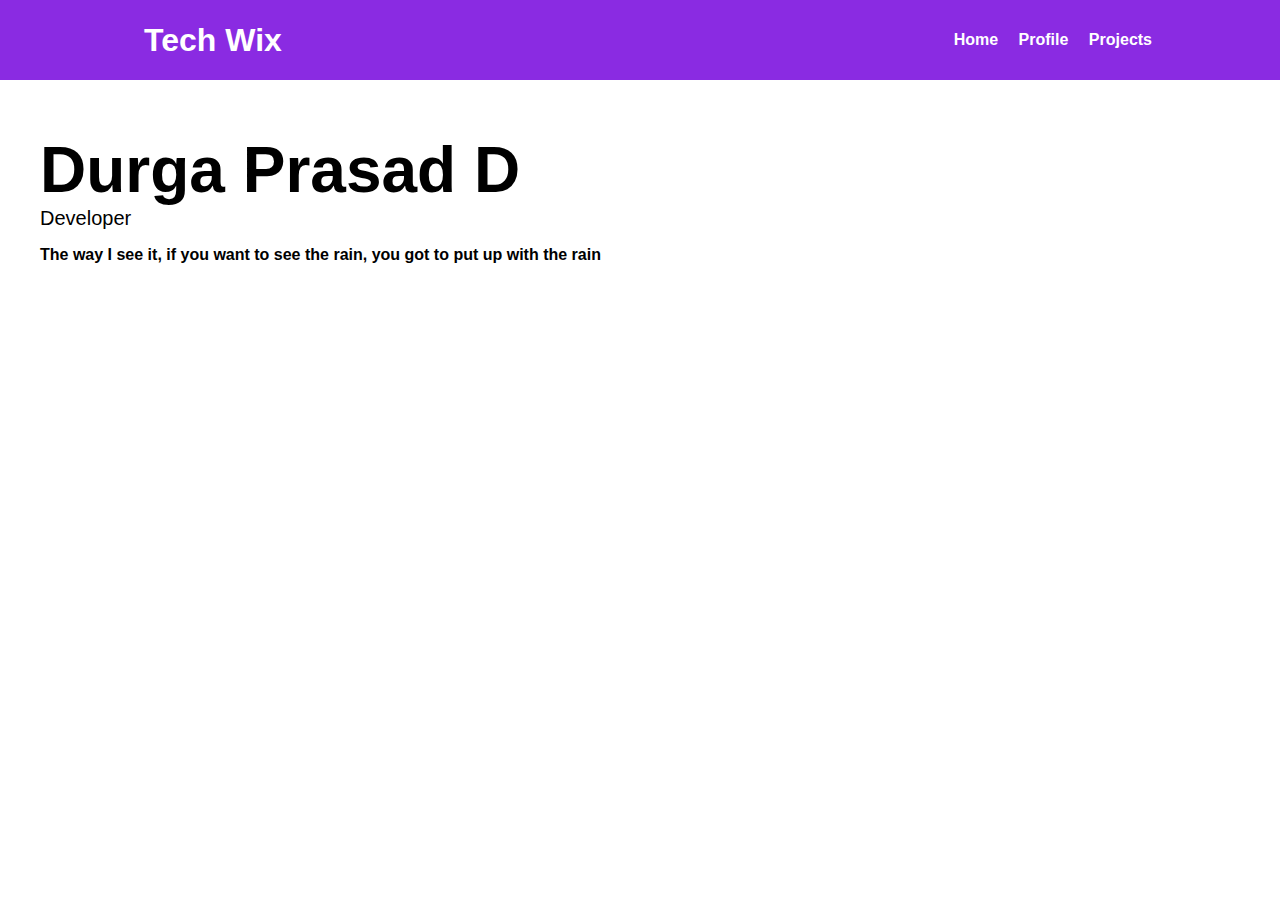
==== templates/profile.html @ f592ed53 "initial commit" ====
<!DOCTYPE html>
<html lang="en">
<head>
    <meta charset="UTF-8">
    <meta http-equiv="X-UA-Compatible" content="IE=edge">
    <meta name="viewport" content="width=device-width, initial-scale=1.0">
    <link rel="stylesheet" href="../css/app.css">
    <link rel="stylesheet" href="../css/profile.css">
    <title>Home</title>
</head>
<body>
    <header id="main-navigation">
        <h1><a href="../templates/home.html">Tech Wix</a></h1>
        <nav >
            
                <a href="../templates/home.html">Home</a>
                <a href="../templates/profile.html">Profile</a>
                <a href="#">Projects</a>
            
        </nav>
    </header>
<section id="main-content">

        
          <div class="container">
            <h1 class="xlarge-font"><b>Durga Prasad D</b></h1>
            <span id="dev" style="font-size: 20px;">Developer</span>
           <p id="quote">The way I see it, if you want to see the rain, you got to put up with the rain</p>
          </div>
        
      
</section>

</body>
</html>
---- css/app.css ----
@import url('https://fonts.googleapis.com/css2?family=Lato:wght@400;700&family=Open+Sans:wght@400;700&display=swap');

* {
  box-sizing: border-box;
}

html {
  font-family: 'Open Sans', 'Lato', sans-serif;
}

body {
  margin: 0;
}



#main-navigation {
  width: 100%;
  height: 5rem;
  display: flex;
  justify-content: space-between;
  align-items: center;
  padding: 0 10%;
  position: absolute;
  top: 0;
  left: 0;
}

#main-navigation a {
  text-decoration: none;
  color: white;
  font-weight: bold;
  margin-left: 1rem;
}

#main-navigation a:hover,
#main-navigation a:active {
  color: #cf79f1;
}

#main-navigation h1 a:hover,
#main-navigation h1 a:active {
  color: #cf79f1;
}

header{
  background-color: blueviolet;
}

#main-section{
  padding: 10rem;
  background-color: antiquewhite;
  font-family: 'Times New Roman', Times, serif;
  font-size: 24px;
  height: auto;
}

#main-content{
  padding-top: 40px;
}
---- css/profile.css ----
#main-content{
    margin-top: 40px;
  }
  * {
    box-sizing:border-box;
  }
  
  body {
    margin: 0;
    font-family: Arial, Helvetica, sans-serif;
  }
  
  
  .container {
margin-left: 30px;
    float: left;
    width: 66.66666%;
    padding: 10px;
  }
  
 
  .xlarge-font {
    font-size: 64px;
    margin-bottom: 0px;
  }
  
 #dev{
     margin: 0px;
 }
  
  @media screen and (max-width: 1000px) {
    .column-66{
      width: 100%;
      text-align: center;
    }
    
  }

  #quote{
      font-weight: bold;
      font-size: medium;
  }
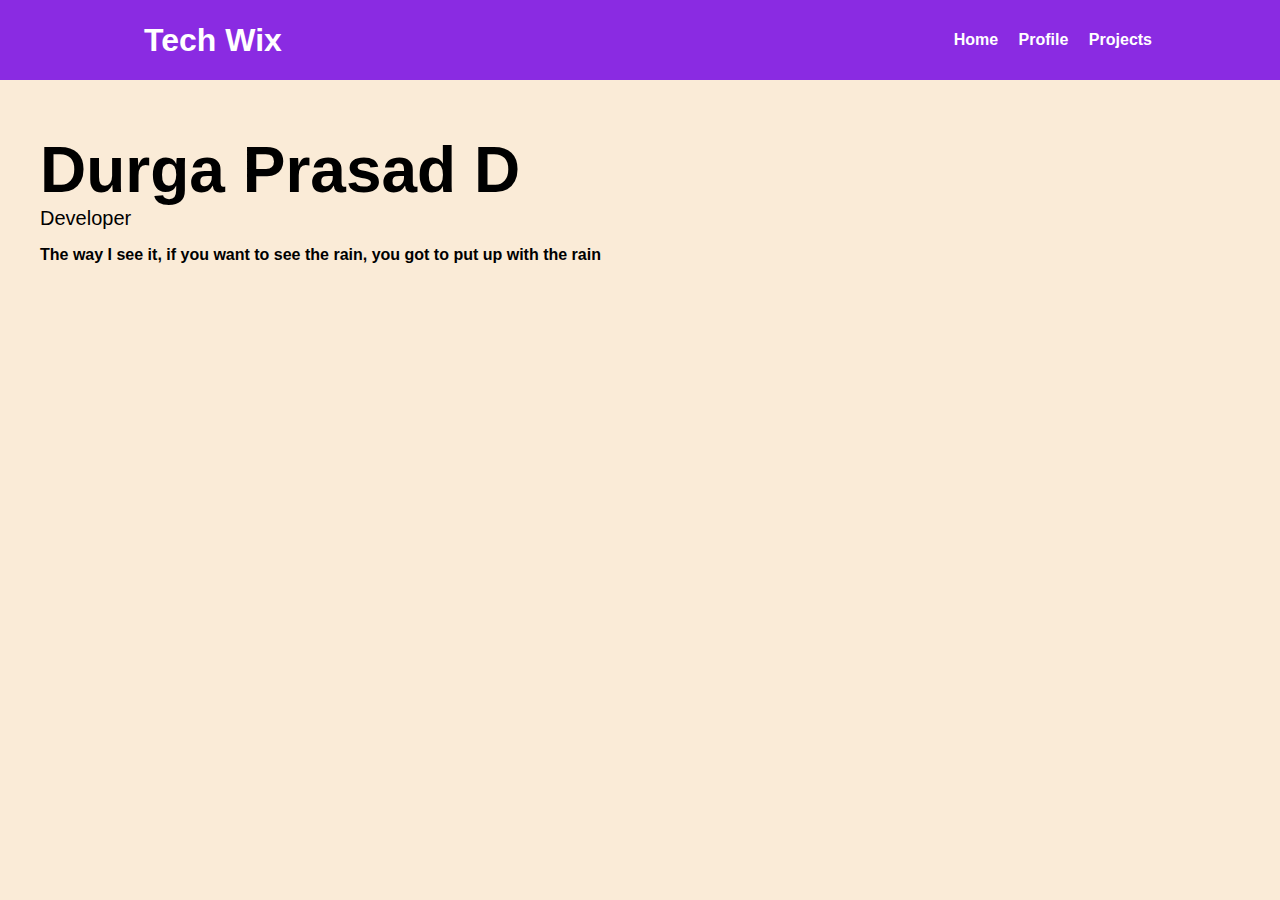
==== commit 63cbc5bd: "final commit" ====
--- a/templates/profile.html
+++ b/templates/profile.html
@@ -6,7 +6,7 @@
     <meta name="viewport" content="width=device-width, initial-scale=1.0">
     <link rel="stylesheet" href="../css/app.css">
     <link rel="stylesheet" href="../css/profile.css">
-    <title>Home</title>
+    <title>Profile</title>
 </head>
 <body>
     <header id="main-navigation">
@@ -15,7 +15,7 @@
             
                 <a href="../templates/home.html">Home</a>
                 <a href="../templates/profile.html">Profile</a>
-                <a href="#">Projects</a>
+                <a href="../templates/projects.html">Projects</a>
             
         </nav>
     </header>
--- a/css/app.css
+++ b/css/app.css
@@ -10,6 +10,7 @@
 
 body {
   margin: 0;
+  background-color: antiquewhite;
 }
 
 
@@ -49,7 +50,6 @@
 
 #main-section{
   padding: 10rem;
-  background-color: antiquewhite;
   font-family: 'Times New Roman', Times, serif;
   font-size: 24px;
   height: auto;
--- a/css/profile.css
+++ b/css/profile.css
@@ -10,6 +10,7 @@
   body {
     margin: 0;
     font-family: Arial, Helvetica, sans-serif;
+    background-color: antiquewhite;
   }
   
   
